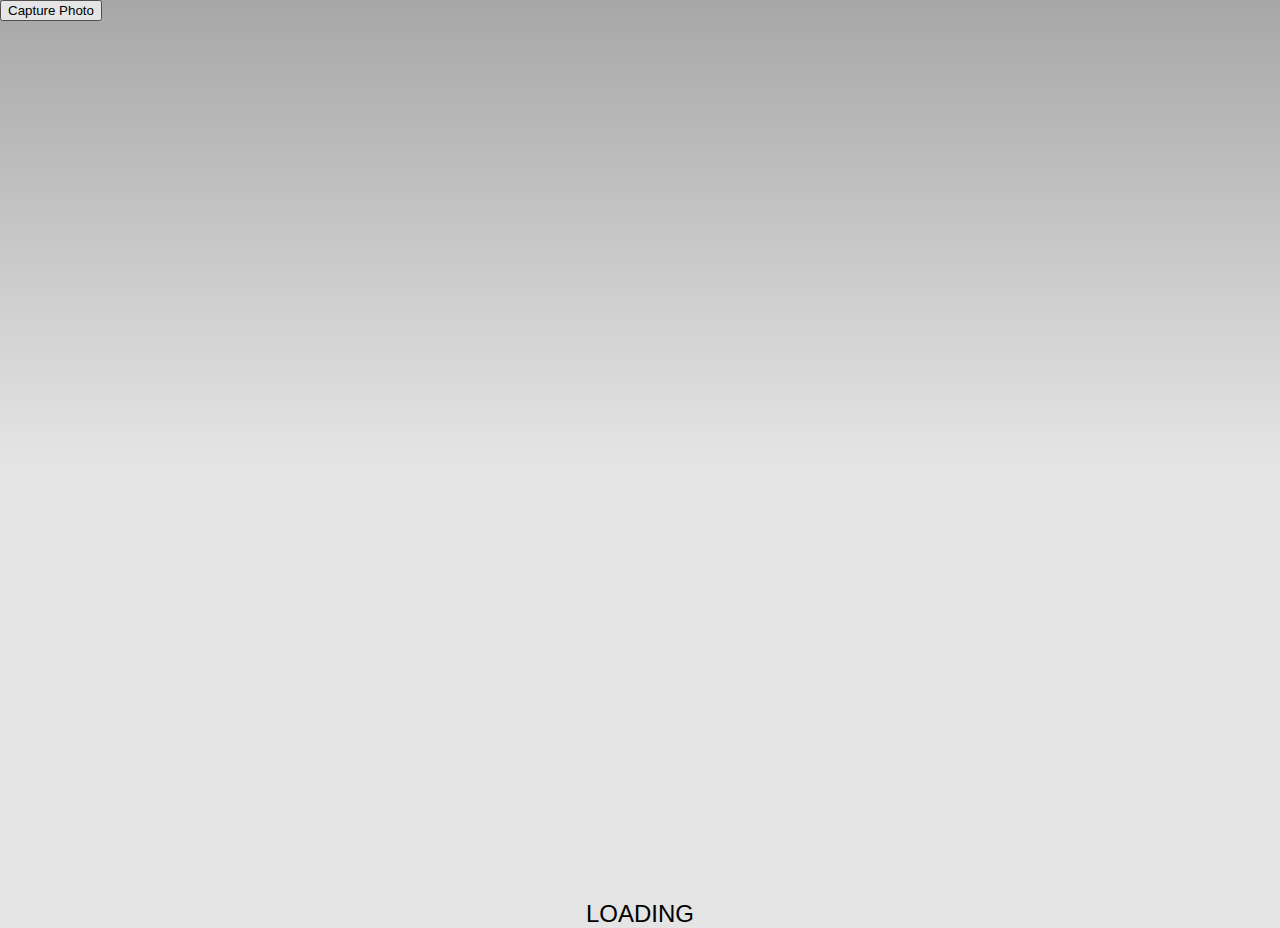
==== app/www/camera.html @ 33bbd46d "Camera page" ====
<!DOCTYPE html>
<html>
<head>
    <meta charset="utf-8" />
    <meta name="format-detection" content="telephone=no" />
    <meta name="msapplication-tap-highlight" content="no" />
    <meta name="viewport" content="user-scalable=no, initial-scale=1, maximum-scale=1, minimum-scale=1, width=device-width, height=device-height, target-densitydpi=device-dpi" />

    <!-- Stylesheets -->
    <link rel="stylesheet" type="text/css" href="http://code.jquery.com/mobile/1.4.5/jquery.mobile-1.4.5.min.css" />
    <link rel="stylesheet" type="text/css" href="css/index.css" />

    <title>Selfr</title>
</head>
    <body onload="camera.init()">
        <button onclick="capturePhoto();">Capture Photo</button> <br>
        <img style="display:none;width:60px;height:60px;" id="smallImage" src="" />
        <img style="display:none;" id="largeImage" src="" />
        <div id="sendStatus"></div>
    </body>

    <script type="text/javascript" src="cordova.js"></script>
    <script type="text/javascript" charset="utf-8"  src="js/jquery-1.11.1.min.js"></script>
    <script type="text/javascript" charset="utf-8"  src="js/jquery.mobile-1.4.5.min.js"></script>

    <script type="text/javascript" src"js/index.js"></script>
    <script type="text/javascript">
      var server_url = "",
        pictureSource,
        destinationType;

      document.addEventListener("deviceready", onDeviceReady, false);

      function onDeviceReady () {
        pictureSource = navigator.camera.PictureSourceType;
        destinationType = navigator.camera.DestinationType;
      }

      function onPhotoDataSuccess (imageData) {
        var smallImage = document.getElementById('smallImage');

        smallImage.style.display = 'block';

        smallImage.src = "data:image/jpeg;base64," + imageData;
        app.sendImage(imageData);
      }

       function onPhotoURISuccess (imageURI) {
        var largeImage = document.getElementById('largeImage');

        largeImage.style.display = 'block';
        largeImage.src = imageURI;
      }

      function capturePhoto () {
        navigator.camera.getPicture(onPhotoDataSuccess, function () {/*fail*/}, {
           quality: 50,
           destinationType: destinationType.DATA_URL
         });
      }

      function sendImage (imageData) {
        $.ajax({
          url: server_url+'/api/photo',
          data: {
            img: imageData
          },
          dataType: 'json',
          type: 'post',
          contentType: "application/x-www-form-urlencoded; charset=UTF-8",
          success: function (retval) {
            $('#sendStatus').text('Sent');
          }
        });
      }

    </script>

</html>
---- app/www/css/index.css ----
/*
 * Licensed to the Apache Software Foundation (ASF) under one
 * or more contributor license agreements.  See the NOTICE file
 * distributed with this work for additional information
 * regarding copyright ownership.  The ASF licenses this file
 * to you under the Apache License, Version 2.0 (the
 * "License"); you may not use this file except in compliance
 * with the License.  You may obtain a copy of the License at
 *
 * http://www.apache.org/licenses/LICENSE-2.0
 *
 * Unless required by applicable law or agreed to in writing,
 * software distributed under the License is distributed on an
 * "AS IS" BASIS, WITHOUT WARRANTIES OR CONDITIONS OF ANY
 * KIND, either express or implied.  See the License for the
 * specific language governing permissions and limitations
 * under the License.
 */
* {
    -webkit-tap-highlight-color: rgba(0,0,0,0); /* make transparent link selection, adjust last value opacity 0 to 1.0 */
}

body {
    -webkit-touch-callout: none;                /* prevent callout to copy image, etc when tap to hold */
    -webkit-text-size-adjust: none;             /* prevent webkit from resizing text to fit */
    -webkit-user-select: none;                  /* prevent copy paste, to allow, change 'none' to 'text' */
    background-color:#E4E4E4;
    background-image:linear-gradient(top, #A7A7A7 0%, #E4E4E4 51%);
    background-image:-webkit-linear-gradient(top, #A7A7A7 0%, #E4E4E4 51%);
    background-image:-ms-linear-gradient(top, #A7A7A7 0%, #E4E4E4 51%);
    background-image:-webkit-gradient(
        linear,
        left top,
        left bottom,
        color-stop(0, #A7A7A7),
        color-stop(0.51, #E4E4E4)
    );
    background-attachment:fixed;
    font-family:'HelveticaNeue-Light', 'HelveticaNeue', Helvetica, Arial, sans-serif;
    font-size:12px;
    height:100%;
    margin:0px;
    padding:0px;
    text-transform:uppercase;
    width:100%;
}

/* Portrait layout (default) */
.app {
    /*background:url(../img/logo.png) no-repeat center top; /* 170px x 200px */
    position:relative;             /* position in the center of the screen */
    text-align:center;
    margin:0 auto;
    width:80%;
    top:25px;
}

/* Landscape layout (with min-width) */
@media screen and (min-aspect-ratio: 1/1) and (min-width:400px) {
    .app {
        background-position:left center;
        padding:75px 0px 75px 170px;  /* padding-top + padding-bottom + text area = image height */
        margin:-90px 0px 0px -198px;  /* offset vertical: half of image height */
                                      /* offset horizontal: half of image width and text area width */
    }
}

h1 {
    font-size:24px;
    font-weight:normal;
    margin:0px;
    overflow:visible;
    padding:0px;
    text-align:center;
}

.event {
    border-radius:4px;
    -webkit-border-radius:4px;
    color:#FFFFFF;
    font-size:12px;
    margin:0px 30px;
    padding:2px 0px;
}

.event.listening {
    background-color:#333333;
    display:block;
}

.event.received {
    background-color:#4B946A;
    display:none;
}

@keyframes fade {
    from { opacity: 1.0; }
    50% { opacity: 0.4; }
    to { opacity: 1.0; }
}

@-webkit-keyframes fade {
    from { opacity: 1.0; }
    50% { opacity: 0.4; }
    to { opacity: 1.0; }
}

.blink {
    animation:fade 3000ms infinite;
    -webkit-animation:fade 3000ms infinite;
}
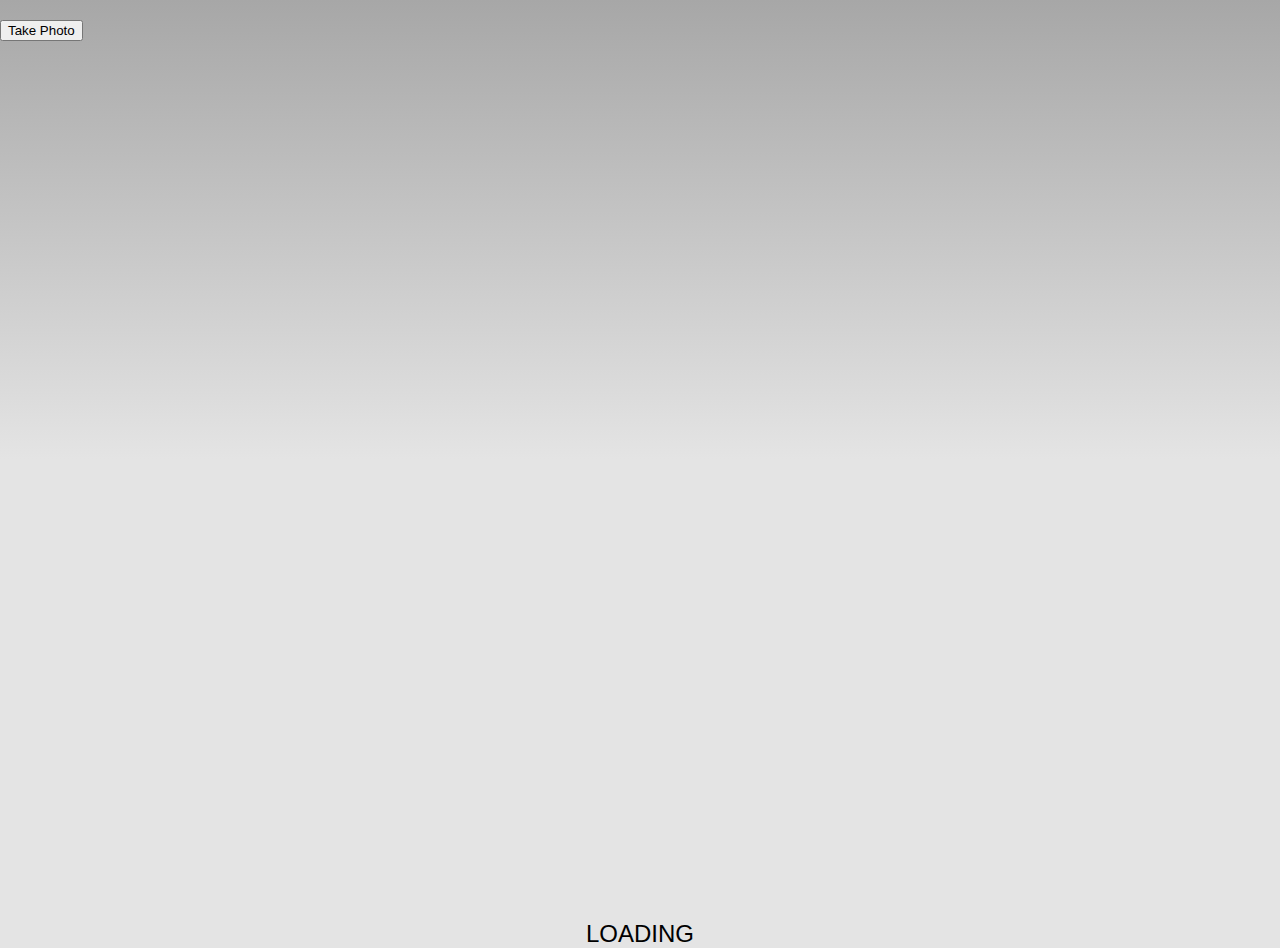
==== commit a6d7898f: "statusbar adjustments and single page app" ====
--- a/app/www/camera.html
+++ b/app/www/camera.html
@@ -12,67 +12,81 @@
 
     <title>Selfr</title>
 </head>
-    <body onload="camera.init()">
-        <button onclick="capturePhoto();">Capture Photo</button> <br>
+    <body>
+        <button style="top:auto;bottom:10px;" id="takePicture" onclick="capturePhoto(); return false;">
+          Take Photo</button> <br>
         <img style="display:none;width:60px;height:60px;" id="smallImage" src="" />
         <img style="display:none;" id="largeImage" src="" />
         <div id="sendStatus"></div>
     </body>
 
-    <script type="text/javascript" src="cordova.js"></script>
     <script type="text/javascript" charset="utf-8"  src="js/jquery-1.11.1.min.js"></script>
     <script type="text/javascript" charset="utf-8"  src="js/jquery.mobile-1.4.5.min.js"></script>
+    <script type="text/javascript" src="cordova.js"></script>
 
-    <script type="text/javascript" src"js/index.js"></script>
+    <!-- <script type="text/javascript" src"js/camera.js"></script> -->
     <script type="text/javascript">
       var server_url = "",
         pictureSource,
         destinationType;
-
-      document.addEventListener("deviceready", onDeviceReady, false);
-
-      function onDeviceReady () {
-        pictureSource = navigator.camera.PictureSourceType;
-        destinationType = navigator.camera.DestinationType;
+      //
+      // document.addEventListener("deviceready", ready, false);
+      $("#takePicture").on("click",function(e) {
+        console.log('im ready');
+        navigator.notification.alert(
+          'No selfies for you',
+          function() {},
+          "You narcissist. Don't remember your password?",
+          'I love selfies'
+        );
       }
-
-      function onPhotoDataSuccess (imageData) {
-        var smallImage = document.getElementById('smallImage');
-
-        smallImage.style.display = 'block';
-
-        smallImage.src = "data:image/jpeg;base64," + imageData;
-        app.sendImage(imageData);
-      }
-
-       function onPhotoURISuccess (imageURI) {
-        var largeImage = document.getElementById('largeImage');
-
-        largeImage.style.display = 'block';
-        largeImage.src = imageURI;
-      }
-
-      function capturePhoto () {
-        navigator.camera.getPicture(onPhotoDataSuccess, function () {/*fail*/}, {
-           quality: 50,
-           destinationType: destinationType.DATA_URL
-         });
-      }
-
-      function sendImage (imageData) {
-        $.ajax({
-          url: server_url+'/api/photo',
-          data: {
-            img: imageData
-          },
-          dataType: 'json',
-          type: 'post',
-          contentType: "application/x-www-form-urlencoded; charset=UTF-8",
-          success: function (retval) {
-            $('#sendStatus').text('Sent');
-          }
-        });
-      }
+      //
+      // function onDeviceReady () {
+      //   console.log('Camera loaded');
+      //   pictureSource = navigator.camera.PictureSourceType;
+      //   destinationType = navigator.camera.DestinationType;
+      //   setInterval(function(){
+      //     console.log('Taking a picture and sending it. wheeee...');
+      //   }, 10000); //10 mins 600000
+      // }
+      //
+      // function onPhotoDataSuccess (imageData) {
+      //   var smallImage = document.getElementById('smallImage');
+      //
+      //   smallImage.style.display = 'block';
+      //
+      //   smallImage.src = "data:image/jpeg;base64," + imageData;
+      //   sendImage("data:image/jpeg;base64," + imageData);
+      // }
+      //
+      //  function onPhotoURISuccess (imageURI) {
+      //   var largeImage = document.getElementById('largeImage');
+      //
+      //   largeImage.style.display = 'block';
+      //   largeImage.src = imageURI;
+      // }
+      //
+      // function capturePhoto () {
+        // navigator.camera.getPicture(onPhotoDataSuccess, function () {/*fail*/}, {
+        //    quality: 50,
+        //    destinationType: destinationType.DATA_URL
+        //  });
+      // }
+      //
+      // function sendImage (imageData) {
+      //   $.ajax({
+      //     url: server_url+'/api/photo',
+      //     data: {
+      //       img: imageData
+      //     },
+      //     dataType: 'json',
+      //     type: 'post',
+      //     contentType: "application/x-www-form-urlencoded; charset=UTF-8",
+      //     success: function (retval) {
+      //       $('#sendStatus').text('Sent');
+      //     }
+      //   });
+      // }
 
     </script>
 
--- a/app/www/css/index.css
+++ b/app/www/css/index.css
@@ -43,27 +43,27 @@
     padding:0px;
     text-transform:uppercase;
     width:100%;
+    margin-top:20px;
 }
 
 /* Portrait layout (default) */
-.app {
+.selfr {
     /*background:url(../img/logo.png) no-repeat center top; /* 170px x 200px */
-    position:relative;             /* position in the center of the screen */
-    text-align:center;
+    /*position:absolute;*/
+    /*text-align:center;*/
     margin:0 auto;
     width:80%;
     top:25px;
 }
 
 /* Landscape layout (with min-width) */
-@media screen and (min-aspect-ratio: 1/1) and (min-width:400px) {
+/*@media screen and (min-aspect-ratio: 1/1) and (min-width:400px) {
     .app {
         background-position:left center;
         padding:75px 0px 75px 170px;  /* padding-top + padding-bottom + text area = image height */
-        margin:-90px 0px 0px -198px;  /* offset vertical: half of image height */
+        /*margin:-90px 0px 0px -198px;  /* offset vertical: half of image height
                                       /* offset horizontal: half of image width and text area width */
-    }
-}
+    /*}*/
 
 h1 {
     font-size:24px;
